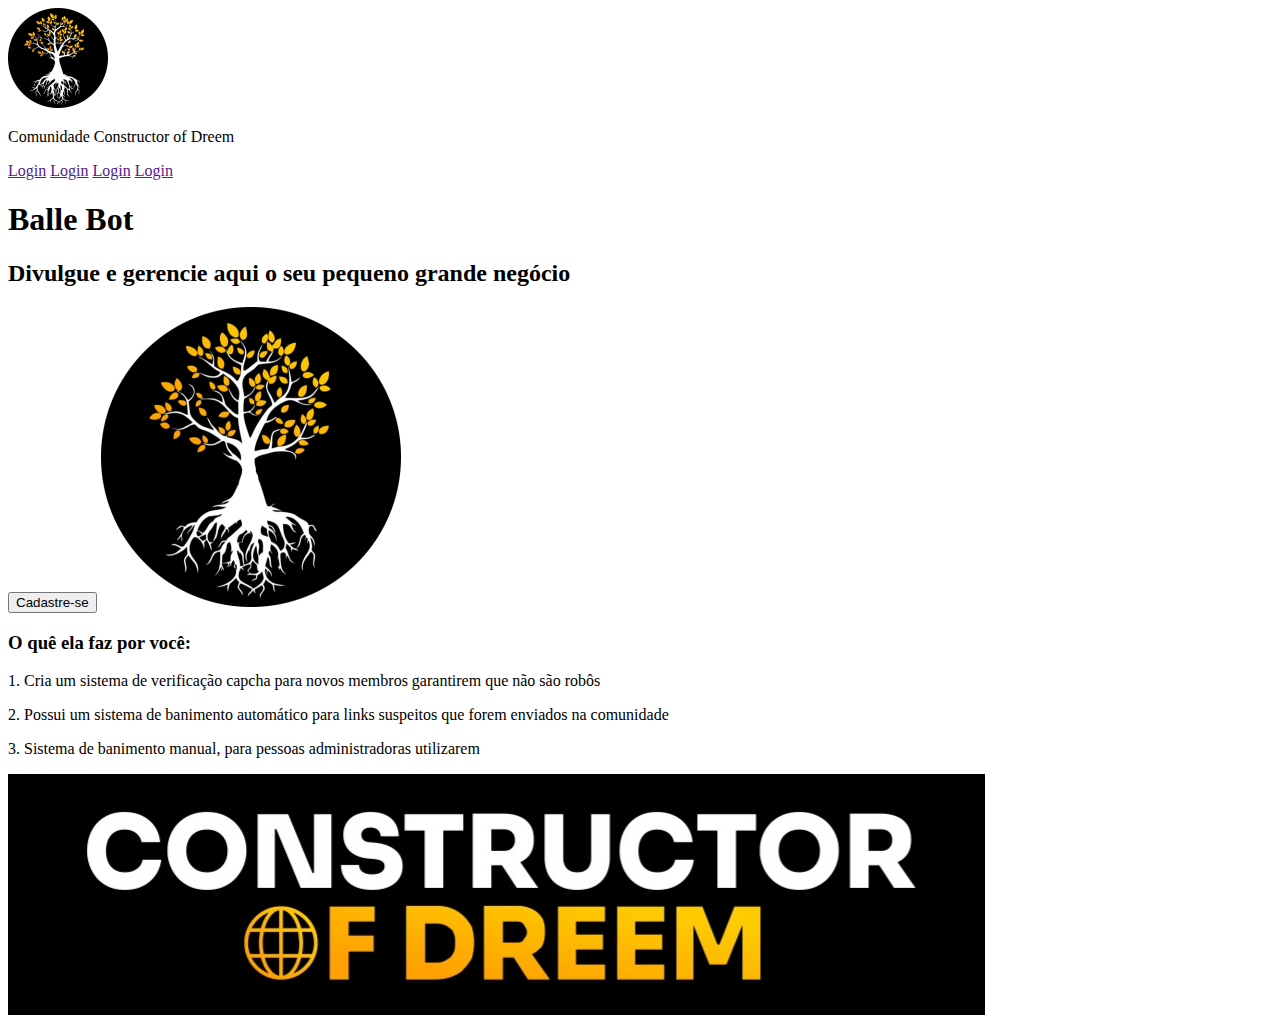
==== landingpage/index.html @ df88e8a9 "created landing page structure" ====
<!DOCTYPE html>
<html lang="pt-br">
<head>
    <meta charset="UTF-8">
    <meta name="viewport" content="width=device-width, initial-scale=1.0">
    <meta name="description" content="Um bot que ira moderar e deixar a sua comunidade">
    <title>Balle Bot - Modere a sua comunidade do discord</title>
    <link rel="shortcut icon" href="../src/img/icone-32.png" type="image/x-icon">
    <link rel="stylesheet" href="landingpage.css">
</head>
<body>
    <header class="cabecalho">
        <img class="cabecalho-img" src="../src/img/icone-100.png" alt="Imagem do Constructor of Dreem">
        <p>Comunidade Constructor of Dreem</p>
        <nav class="cabecalho-menu">
            <a class="cabecalho-menu-item" href="">Login</a>
            <a class="cabecalho-menu-item" href="">Login</a>
            <a class="cabecalho-menu-item" href="">Login</a>
            <a class="cabecalho-menu-item" href="">Login</a>
        </nav>
    </header>
    <main class="conteudo">
        <section class="conteudo-principal">
            <div class="conteudo-principal-escrito">
                <h1 class="conteudo-principal-escrito-titulo">Balle Bot</h1>
                <h2 class="conteuno-principal-escrito-subtitulo">Divulgue e gerencie aqui o seu pequeno grande negócio</h2>
                <button class="conteuno-principal-escrito-botao" type="button">Cadastre-se</button>
                <img class="conteudo-principal-img" src="../src/img/icone-300.png" alt="Imagem do Constructor of Dreem">
            </div>
        </section>
        <section class="conteudo-secundario">
            <h3 class="conteudo-secundario-titulo">O quê ela faz por você:</h3>
            <p class="conteudo-secundario-paragrafo">1. Cria um sistema de verificação capcha para novos membros garantirem que não são robôs</p>
            <p class="conteudo-secundario-paragrafo">2. Possui um sistema de banimento automático para links suspeitos que forem enviados na comunidade</p>
            <p class="conteudo-secundario-paragrafo">3. Sistema de banimento manual, para pessoas administradoras utilizarem</p>
        </section>
    </main>
    <footer class="rodape">
        <img class="rodape-img" src="../src/img/footer.png" alt="">
    </footer>
</body>
</html>
---- landingpage/landingpage.css ----
@charset "UTF-8";
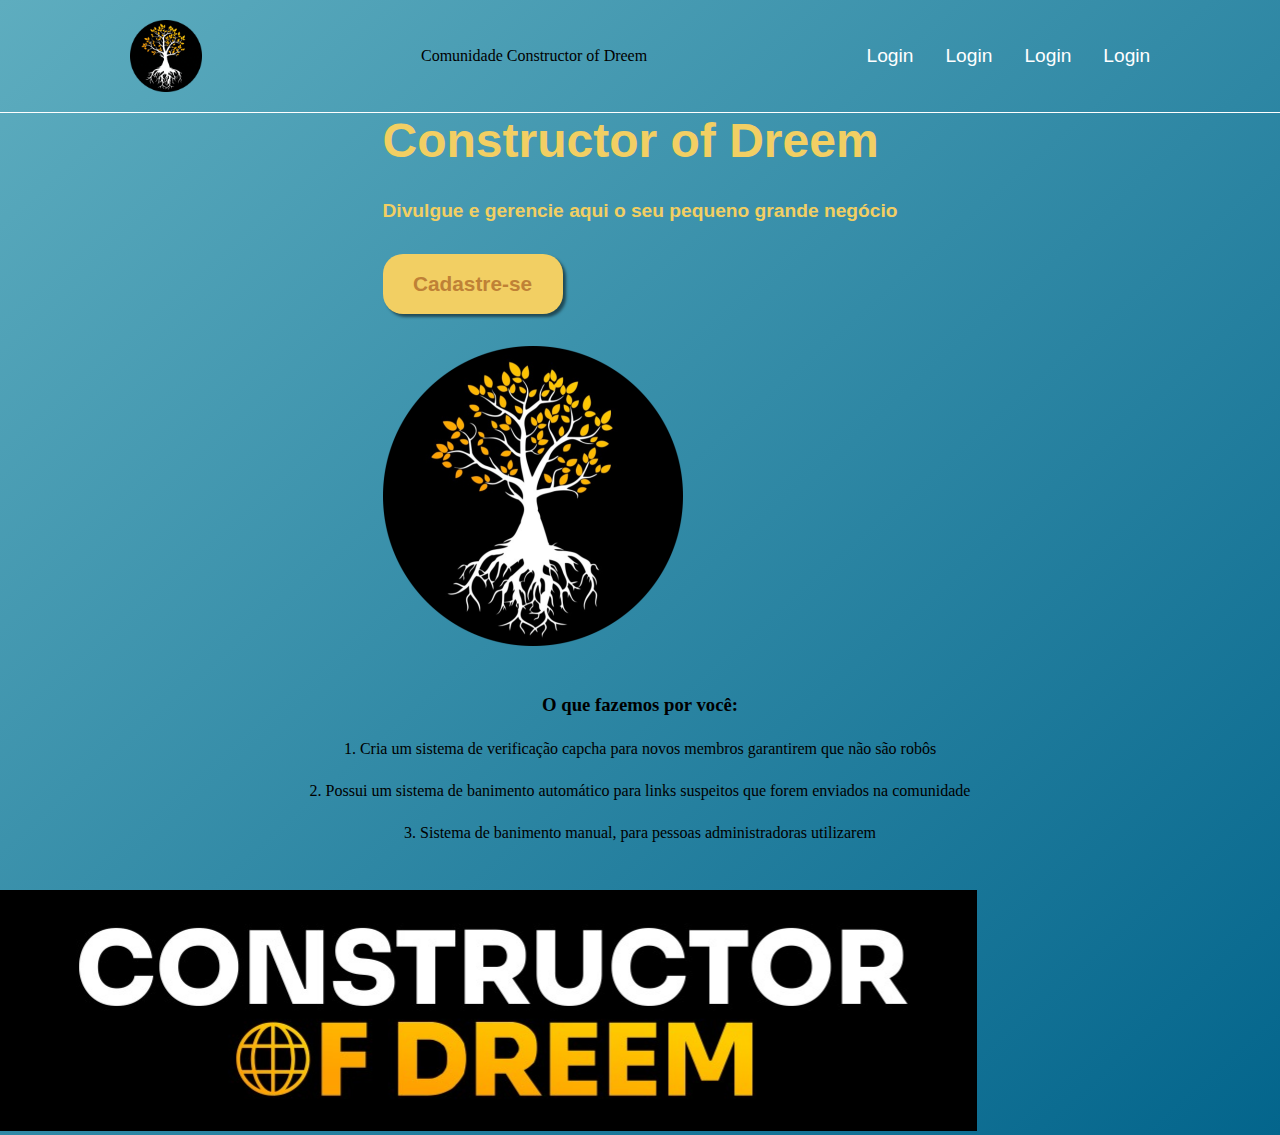
==== commit 41aea52d: "update" ====
--- a/landingpage/index.html
+++ b/landingpage/index.html
@@ -22,14 +22,14 @@
     <main class="conteudo">
         <section class="conteudo-principal">
             <div class="conteudo-principal-escrito">
-                <h1 class="conteudo-principal-escrito-titulo">Balle Bot</h1>
-                <h2 class="conteuno-principal-escrito-subtitulo">Divulgue e gerencie aqui o seu pequeno grande negócio</h2>
-                <button class="conteuno-principal-escrito-botao" type="button">Cadastre-se</button>
+                <h1 class="conteudo-principal-escrito-titulo">Constructor of Dreem</h1>
+                <h2 class="conteudo-principal-escrito-subtitulo">Divulgue e gerencie aqui o seu pequeno grande negócio</h2>
+                <button class="conteudo-principal-escrito-botao" type="button">Cadastre-se</button>
                 <img class="conteudo-principal-img" src="../src/img/icone-300.png" alt="Imagem do Constructor of Dreem">
             </div>
         </section>
         <section class="conteudo-secundario">
-            <h3 class="conteudo-secundario-titulo">O quê ela faz por você:</h3>
+            <h3 class="conteudo-secundario-titulo">O que fazemos por você:</h3>
             <p class="conteudo-secundario-paragrafo">1. Cria um sistema de verificação capcha para novos membros garantirem que não são robôs</p>
             <p class="conteudo-secundario-paragrafo">2. Possui um sistema de banimento automático para links suspeitos que forem enviados na comunidade</p>
             <p class="conteudo-secundario-paragrafo">3. Sistema de banimento manual, para pessoas administradoras utilizarem</p>
--- a/landingpage/landingpage.css
+++ b/landingpage/landingpage.css
@@ -1,2 +1,94 @@
 @charset "UTF-8";
 
+* {
+    margin: 0px;
+    padding: 0px;
+    box-sizing: border-box;
+    text-decoration: none;
+}
+body {
+    font-size: 100%;
+    /*background-image: linear-gradient(to bottom right ,#F2B705, #F29F05, #F28705);*/
+    background-image: linear-gradient(to bottom right ,#5EADBF, #03658C);
+}
+
+.cabecalho{
+    display: flex;
+    flex-direction: row;
+    align-items: center;
+    justify-content: space-around;
+    padding: 20px;
+}
+.cabecalho-img {
+    height: 72px;
+}
+
+.cabecalho-menu {
+    display: flex;
+    gap: 32px;
+}
+
+.cabecalho-menu-item {
+    font-family: Arial, Helvetica, sans-serif;
+    color: white;
+    font-weight: 400;
+    font-size: 1.2em;
+}
+
+.conteudo {
+    margin-bottom: 48px;
+    border-top: 0.4px solid white;
+}
+
+.conteudo-principal {
+    display: flex;
+    flex-direction: row;
+    align-items: center;
+    justify-content: space-around;
+}
+
+.conteudo-principal-escrito {
+    display: flex;
+    flex-direction: column;
+    gap: 32px;
+}
+
+.conteudo-principal-escrito-titulo {
+    font-family: Arial, Helvetica, sans-serif;
+    font-weight: bold;
+    font-size: 3em;
+    color: #F2CF63;
+}
+
+.conteudo-principal-escrito-subtitulo {
+    font-family: Arial, Helvetica, sans-serif;
+    font-weight: 400px;
+    font-size: 1.2em;
+    color: #F2CF63;
+}
+
+.conteudo-principal-escrito-botao {
+    background: #F2CF63;
+    color: #BF8136;
+    width: 180px;
+    height: 60px;
+    border: none;
+    border-radius: 20px;
+    box-shadow: 3px 3px 3px rgba(0, 0, 0, 0.500);
+    font-family: Arial, Helvetica, sans-serif;
+    font-weight: bold;
+    font-size: 1.3em;
+}
+
+.conteudo-principal-img {
+    width: 300px;
+    height: 300px;
+}
+
+.conteudo-secundario {
+    display: flex;
+    flex-direction: column;
+    align-items: center;
+    gap: 24px;
+    margin-top: 48px;
+}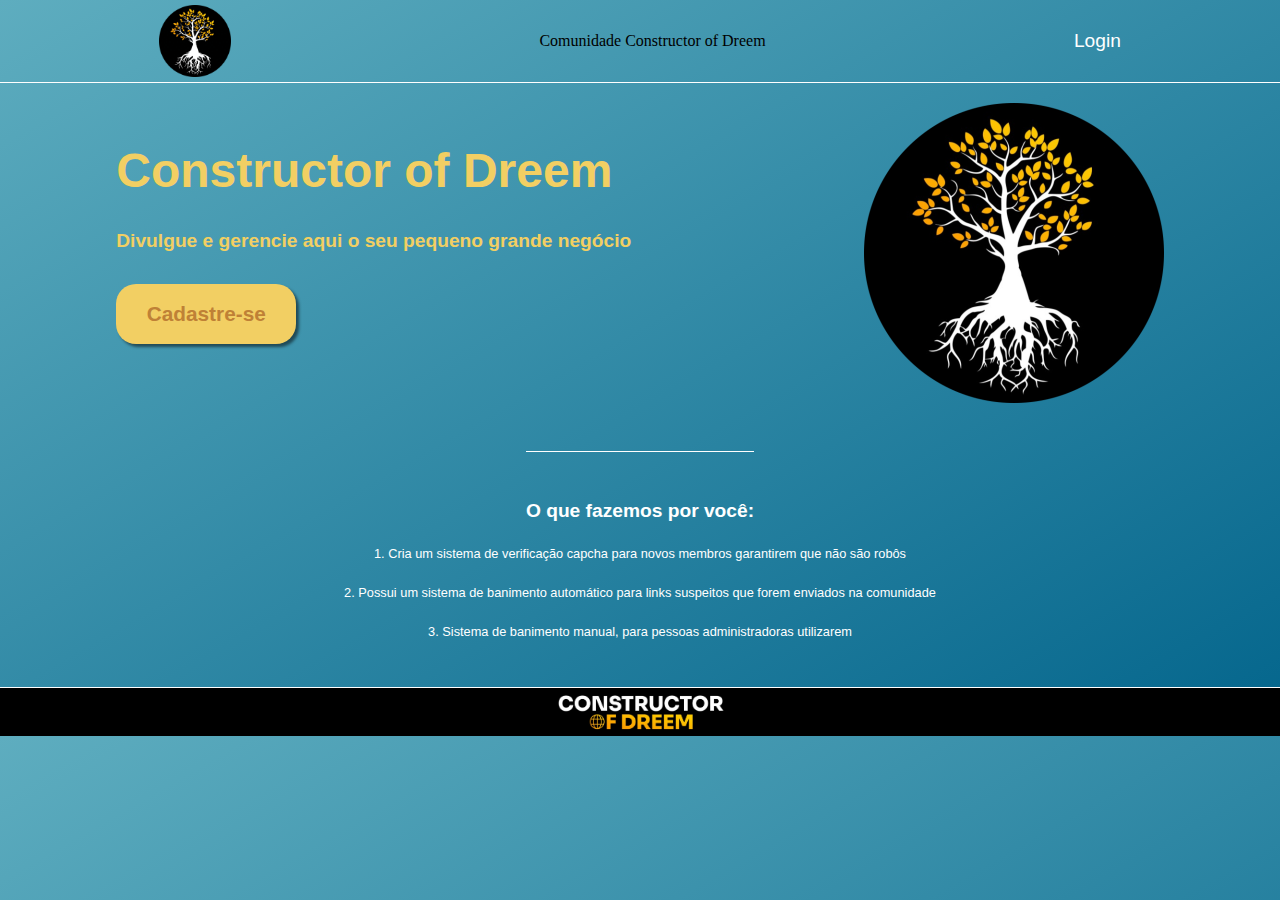
==== commit 87658f5b: "update" ====
--- a/landingpage/index.html
+++ b/landingpage/index.html
@@ -14,9 +14,9 @@
         <p>Comunidade Constructor of Dreem</p>
         <nav class="cabecalho-menu">
             <a class="cabecalho-menu-item" href="">Login</a>
+            <!--<a class="cabecalho-menu-item" href="">Login</a>
             <a class="cabecalho-menu-item" href="">Login</a>
-            <a class="cabecalho-menu-item" href="">Login</a>
-            <a class="cabecalho-menu-item" href="">Login</a>
+            <a class="cabecalho-menu-item" href="">Login</a>-->
         </nav>
     </header>
     <main class="conteudo">
@@ -25,8 +25,8 @@
                 <h1 class="conteudo-principal-escrito-titulo">Constructor of Dreem</h1>
                 <h2 class="conteudo-principal-escrito-subtitulo">Divulgue e gerencie aqui o seu pequeno grande negócio</h2>
                 <button class="conteudo-principal-escrito-botao" type="button">Cadastre-se</button>
-                <img class="conteudo-principal-img" src="../src/img/icone-300.png" alt="Imagem do Constructor of Dreem">
             </div>
+            <img class="conteudo-principal-img" src="../src/img/icone-300.png" alt="Imagem do Constructor of Dreem">
         </section>
         <section class="conteudo-secundario">
             <h3 class="conteudo-secundario-titulo">O que fazemos por você:</h3>
--- a/landingpage/landingpage.css
+++ b/landingpage/landingpage.css
@@ -13,11 +13,12 @@
 }
 
 .cabecalho{
+    /*background-image: linear-gradient(to bottom right ,#F2B705, #F29F05, #F28705);*/
     display: flex;
     flex-direction: row;
     align-items: center;
     justify-content: space-around;
-    padding: 20px;
+    padding: 5px;
 }
 .cabecalho-img {
     height: 72px;
@@ -35,9 +36,13 @@
     font-size: 1.2em;
 }
 
+.cabecalho-menu-item:hover {
+    color: #F2CF63;
+}
+
 .conteudo {
     margin-bottom: 48px;
-    border-top: 0.4px solid white;
+    border-top: 0.4px solid #ffffff;
 }
 
 .conteudo-principal {
@@ -80,9 +85,15 @@
     font-size: 1.3em;
 }
 
+.conteudo-principal-escrito-botao:hover {
+    background-color: #BF8136;
+    color: #F2CF63;
+}
+
 .conteudo-principal-img {
     width: 300px;
     height: 300px;
+    margin-top: 20px;
 }
 
 .conteudo-secundario {
@@ -91,4 +102,31 @@
     align-items: center;
     gap: 24px;
     margin-top: 48px;
+}
+
+.conteudo-secundario-titulo {
+    border-top: 0.4px solid #ffffff;
+    padding-top: 48px;
+    font-family: Arial, Helvetica, sans-serif;
+    font-weight: 400px;
+    font-size: 1.2em;
+    color: #ffffff;
+}
+
+.conteudo-secundario-paragrafo {
+    font-family: Arial, Helvetica, sans-serif;
+    font-weight: 300px;
+    font-size: 0.8em;
+    color: #ffffff;
+}
+
+.rodape {
+    background-color: #000000;
+    border-top: 0.4px solid #ffffff;
+}
+
+.rodape-img {
+    margin: 0 auto;
+    display: block;
+    height: 48px;
 }